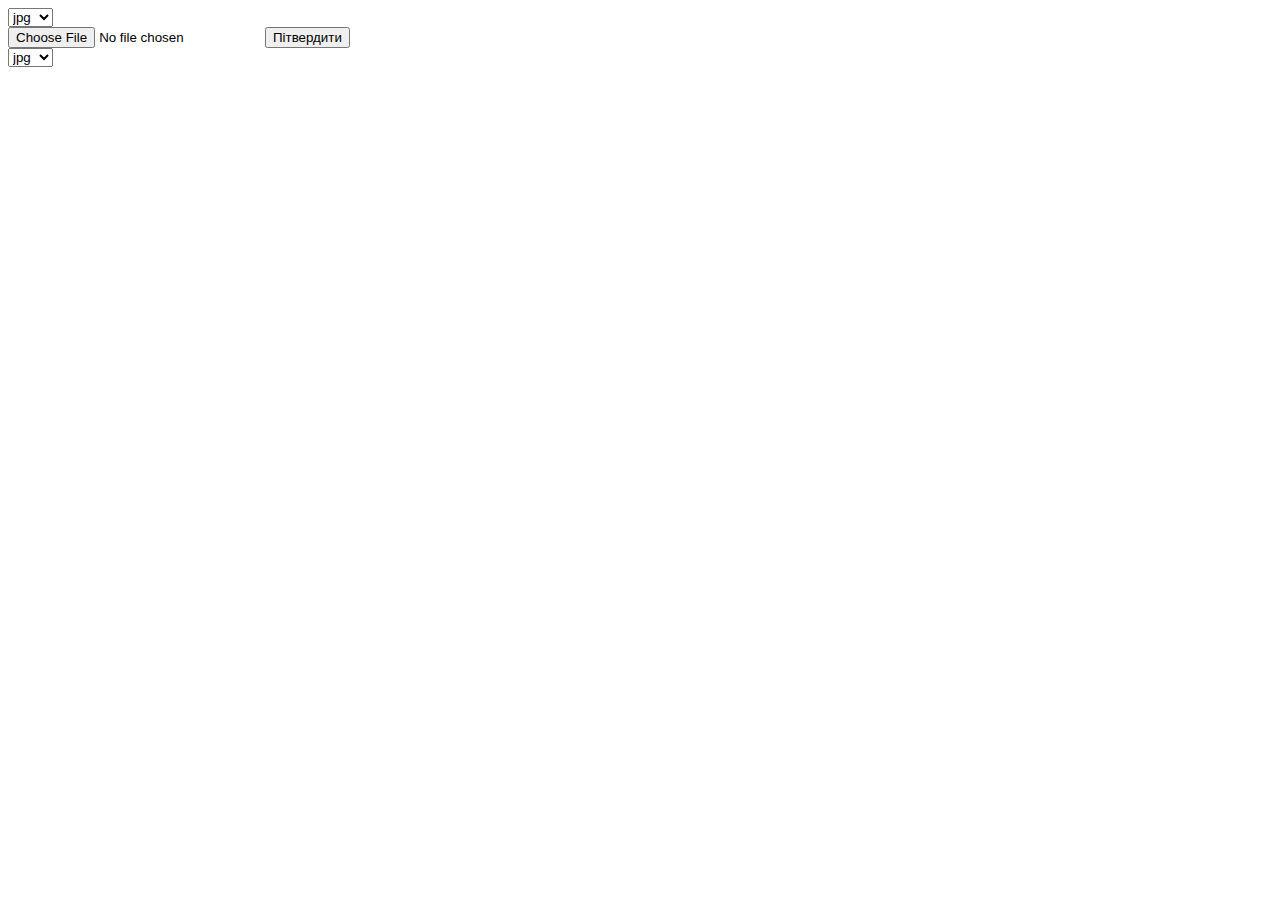
==== convert.html @ 6702e6a4 "convert" ====
<!DOCTYPE html>
<html lang="en">
<head>
    <meta charset="UTF-8">
    <meta http-equiv="X-UA-Compatible" content="IE=edge">
    <meta name="viewport" content="width=device-width, initial-scale=1.0">
    <title>Document</title>
</head>
<body>
    <select name="from" id="fromInput">
        <option value="jpg">jpg</option>
        <option value="png">png</option>
    </select>
    <form class="form" id="form" enctype="multipart/form-data">
        <input type="file" name="file" class="form__input">
        <input type="submit" value="Пітвердити">
    </form>
    <select name="to" id="toInput">
        <option value="jpg">jpg</option>
        <option value="png">png</option>
    </select>
    <img src="" id="img" style="display: block;">
    <a href="" id="link" download="converted" style="display: none;">Download</a>
    <script src="https://unpkg.com/axios/dist/axios.min.js"></script>
    <script src="convert.js"></script>
</body>
</html>
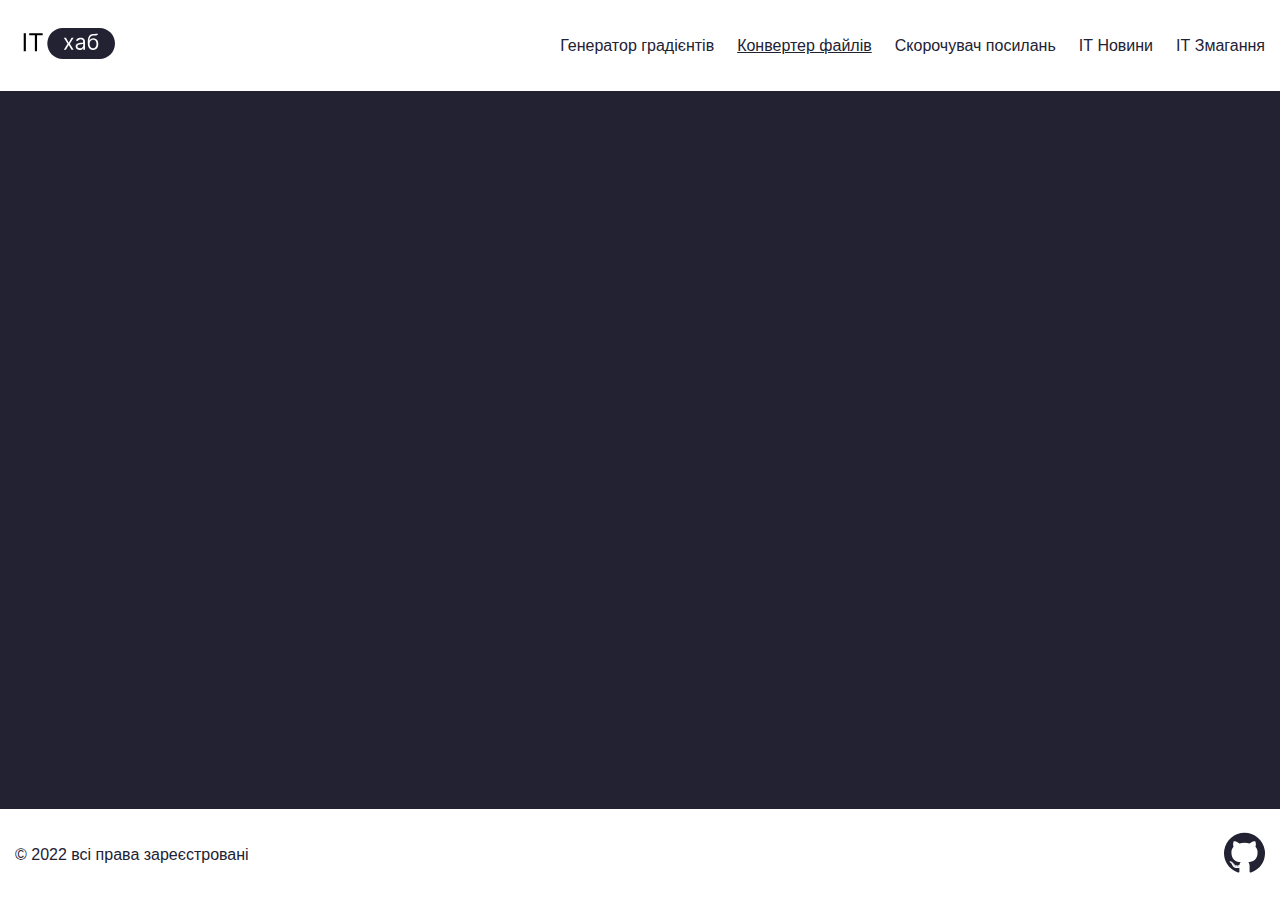
==== commit 6789c29f: "3 pages" ====
--- a/convert.html
+++ b/convert.html
@@ -5,22 +5,64 @@
     <meta http-equiv="X-UA-Compatible" content="IE=edge">
     <meta name="viewport" content="width=device-width, initial-scale=1.0">
     <title>Document</title>
+    <link rel="stylesheet" href="css/main.css">
 </head>
 <body>
-    <select name="from" id="fromInput">
-        <option value="jpg">jpg</option>
-        <option value="png">png</option>
-    </select>
-    <form class="form" id="form" enctype="multipart/form-data">
-        <input type="file" name="file" class="form__input">
-        <input type="submit" value="Пітвердити">
-    </form>
-    <select name="to" id="toInput">
-        <option value="jpg">jpg</option>
-        <option value="png">png</option>
-    </select>
-    <img src="" id="img" style="display: block;">
-    <a href="" id="link" download="converted" style="display: none;">Download</a>
+    <header class="header">
+        <div class="container">
+            <a href="#" class="header__logo">
+                <img src="img/logo.svg">
+            </a>
+            <nav class="header__menu">
+                <ul class="header__list">
+                    <li class="header__item">
+                        <a href="gradient.html" class="header__link">Генератор градієнтів</a>
+                    </li>
+                    <li class="header__item">
+                        <a href="convert.html" class="header__link header__link_active">Конвертер файлів</a>
+                    </li>
+                    <li class="header__item">
+                        <a href="#" class="header__link">Скорочувач посилань</a>
+                    </li>
+                    <li class="header__item">
+                        <a href="news.html" class="header__link">ІТ Новини</a>
+                    </li>
+                    <li class="header__item">
+                        <a href="contests.html" class="header__link">ІТ Змагання</a>
+                    </li>
+                </ul>
+            </nav>
+            <button class="header__menu-btn">
+                <span></span>
+            </button>
+        </div>
+    </header>
+  <section class="hero">
+    <div class="container">
+        <select name="from" id="fromInput">
+            <option value="jpg">jpg</option>
+            <option value="png">png</option>
+        </select>
+        <form class="form" id="form" enctype="multipart/form-data">
+            <input type="file" name="file" class="form__input">
+            <input type="submit" value="Пітвердити">
+        </form>
+        <select name="to" id="toInput">
+            <option value="jpg">jpg</option>
+            <option value="png">png</option>
+        </select>
+        <img src="" id="img" style="display: block;">
+        <a href="" id="link" download="converted" style="display: none;">Download</a>
+    </div>
+  </section>
+    <footer class="footer">
+        <div class="container">
+            <p class="footer__copy">&copy; 2022 всі права зареєстровані</p>
+            <a href="#" class="footer__socials-link">
+                <img src="img/github.svg" class="footer__socials-img">
+            </a>
+        </div>
+    </footer>
     <script src="https://unpkg.com/axios/dist/axios.min.js"></script>
     <script src="convert.js"></script>
 </body>
--- a/css/main.css
+++ b/css/main.css
@@ -0,0 +1,242 @@
+* {
+  margin: 0;
+  padding: 0;
+  -webkit-box-sizing: border-box;
+          box-sizing: border-box;
+}
+
+.container {
+  max-width: 1470px;
+  padding: 0 15px;
+  margin: 0 auto;
+}
+
+body {
+  background: #223;
+  font-family: 'Roboto', sans-serif;
+  min-height: 100vh;
+}
+
+h2, h2, h3 {
+  font-family: 'Fira Sans', sans-serif;
+}
+
+ul {
+  list-style: none;
+}
+
+button {
+  -webkit-transition: background .3s;
+  transition: background .3s;
+}
+
+button:hover {
+  background: #3f3f4c;
+}
+
+.header {
+  position: absolute;
+  top: 0;
+  left: 0;
+  width: 100%;
+  background: #fff;
+  z-index: 3;
+}
+
+.header .container {
+  min-height: 91px;
+  display: -webkit-box;
+  display: -ms-flexbox;
+  display: flex;
+  -webkit-box-pack: justify;
+      -ms-flex-pack: justify;
+          justify-content: space-between;
+  -webkit-box-align: center;
+      -ms-flex-align: center;
+          align-items: center;
+}
+
+.header__logo img {
+  width: 100px;
+}
+
+@media (max-width: 992px) {
+  .header__menu {
+    position: fixed;
+    width: 100%;
+    height: 100vh;
+    top: -100vh;
+    left: 0;
+    background: #fff;
+    z-index: 4;
+    display: -webkit-box;
+    display: -ms-flexbox;
+    display: flex;
+    -webkit-box-align: center;
+        -ms-flex-align: center;
+            align-items: center;
+    -webkit-box-pack: center;
+        -ms-flex-pack: center;
+            justify-content: center;
+    -webkit-transition: top .3s;
+    transition: top .3s;
+  }
+}
+
+.header__menu_active {
+  top: 0;
+}
+
+.header__list {
+  display: -webkit-box;
+  display: -ms-flexbox;
+  display: flex;
+}
+
+@media (max-width: 992px) {
+  .header__list {
+    -webkit-box-orient: vertical;
+    -webkit-box-direction: normal;
+        -ms-flex-direction: column;
+            flex-direction: column;
+  }
+}
+
+.header__item:not(:last-child) {
+  margin-right: 23px;
+}
+
+@media (max-width: 992px) {
+  .header__item:not(:last-child) {
+    margin-right: 0;
+  }
+}
+
+.header__link {
+  text-decoration: none;
+  color: #223;
+}
+
+.header__link_active {
+  text-decoration: underline;
+}
+
+@media (max-width: 992px) {
+  .header__link {
+    display: block;
+    text-align: center;
+    font-size: 24px;
+    padding-bottom: 15px;
+  }
+}
+
+.header__menu-btn {
+  background: none;
+  border: none;
+  width: 40px;
+  height: 22px;
+  display: -webkit-box;
+  display: -ms-flexbox;
+  display: flex;
+  -webkit-box-align: center;
+      -ms-flex-align: center;
+          align-items: center;
+  display: none;
+  position: relative;
+  z-index: 5;
+}
+
+@media (max-width: 992px) {
+  .header__menu-btn {
+    display: block;
+  }
+}
+
+.header__menu-btn span {
+  display: block;
+  position: relative;
+  width: 100%;
+  height: 1.5px;
+  background: #000;
+  -webkit-transition: -webkit-transform .3s;
+  transition: -webkit-transform .3s;
+  transition: transform .3s;
+  transition: transform .3s, -webkit-transform .3s;
+}
+
+.header__menu-btn span::before {
+  content: '';
+  display: block;
+  width: 100%;
+  height: 1.5px;
+  background: #000;
+  position: absolute;
+  top: -11px;
+  -webkit-transition: top .3s, -webkit-transform .3s;
+  transition: top .3s, -webkit-transform .3s;
+  transition: top .3s, transform .3s;
+  transition: top .3s, transform .3s, -webkit-transform .3s;
+}
+
+.header__menu-btn span::after {
+  content: '';
+  display: block;
+  width: 100%;
+  height: 1.5px;
+  background: #000;
+  position: absolute;
+  top: 11px;
+  -webkit-transition: top .3s, -webkit-transform .3s;
+  transition: top .3s, -webkit-transform .3s;
+  transition: top .3s, transform .3s;
+  transition: top .3s, transform .3s, -webkit-transform .3s;
+}
+
+.header__menu-btn_active span {
+  -webkit-transform: rotate(45deg);
+          transform: rotate(45deg);
+}
+
+.header__menu-btn_active span::after {
+  top: 0;
+}
+
+.header__menu-btn_active span::before {
+  top: 0;
+  -webkit-transform: rotate(90deg);
+          transform: rotate(90deg);
+}
+
+body {
+  position: relative;
+}
+
+.footer {
+  position: absolute;
+  width: 100%;
+  bottom: 0;
+  left: 0;
+  z-index: 3;
+  background: #fff;
+}
+
+.footer__copy {
+  color: #223;
+}
+
+.footer .container {
+  display: -webkit-box;
+  display: -ms-flexbox;
+  display: flex;
+  -webkit-box-pack: justify;
+      -ms-flex-pack: justify;
+          justify-content: space-between;
+  -webkit-box-align: center;
+      -ms-flex-align: center;
+          align-items: center;
+  min-height: 91px;
+}
+
+::-webkit-scrollbar {
+  display: none;
+}
